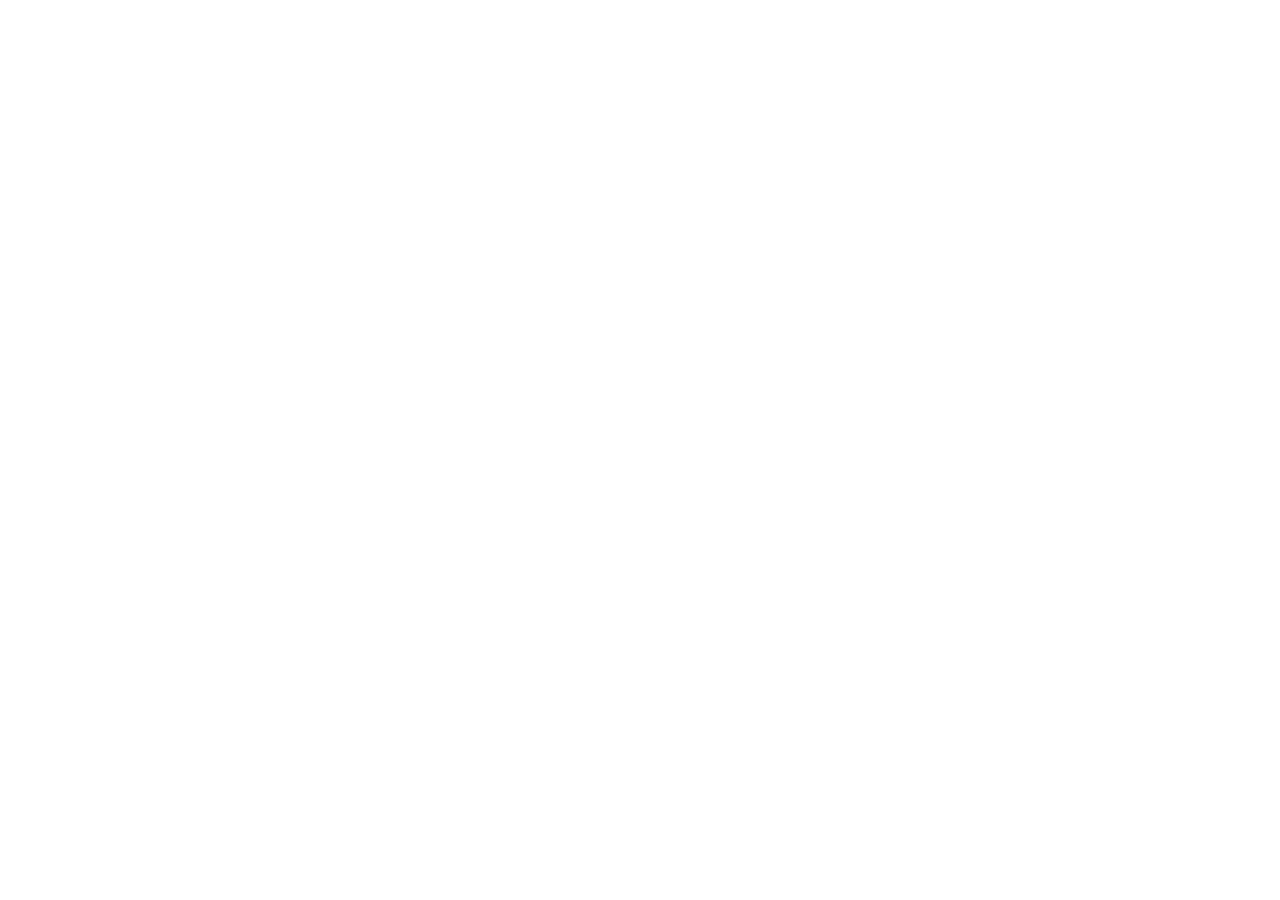
==== uv.html @ 5a0b4dfe "a" ====
<!doctype html>
<html lang="en">
    <head>
        <meta charset="utf-8">
        <meta name="robots" content="all">
        <link rel="icon" type="image/svg+xml" href="/favicon.ico">
        <meta name="viewport" content="width=device-width,initial-scale=1">
        <script type="module" crossorigin src="/Scripts/uv/sw.js"></script>
        <link rel="stylesheet" href="/assets/index-9c94f6d1.css">
    </head>
    <body>
        <div id="root"></div>
    </body>
</html>
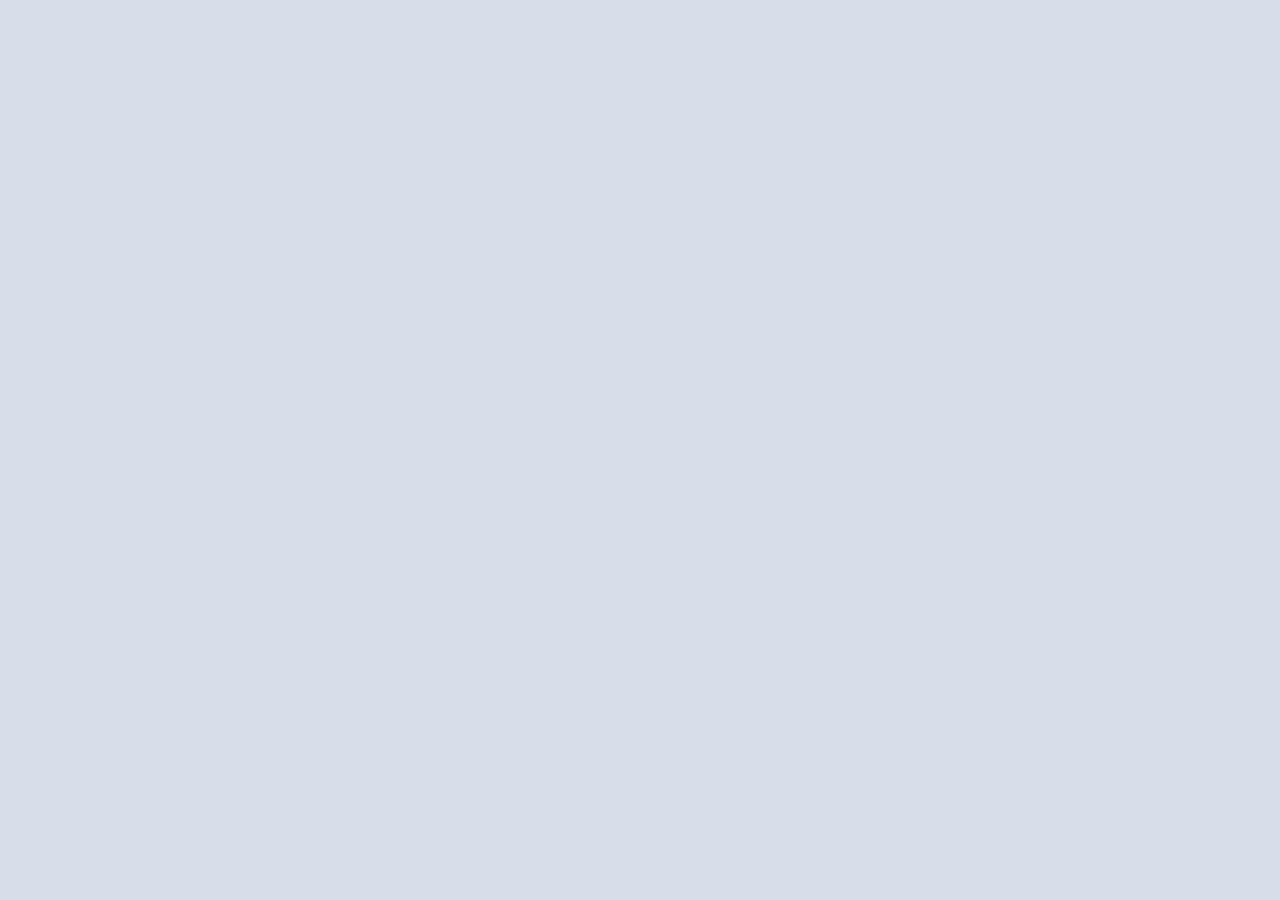
==== commit 6f3ebf65: "Update uv.html" ====
--- a/uv.html
+++ b/uv.html
@@ -5,8 +5,8 @@
         <meta name="robots" content="all">
         <link rel="icon" type="image/svg+xml" href="/favicon.ico">
         <meta name="viewport" content="width=device-width,initial-scale=1">
-        <script type="module" crossorigin src="/Scripts/uv/sw.js"></script>
-        <link rel="stylesheet" href="/assets/index-9c94f6d1.css">
+        <script type="module" crossorigin src="/index-614cd77a.js"></script>
+        <link rel="stylesheet" href="/index-9c94f6d1.css">
     </head>
     <body>
         <div id="root"></div>
--- a/index-9c94f6d1.css
+++ b/index-9c94f6d1.css
@@ -0,0 +1 @@
+@font-face{font-family:Lato;font-style:normal;font-display:swap;font-weight:400;src:url(/assets/lato-latin-ext-400-normal-1c2fc265.woff2) format("woff2"),url([data-uri]) format("woff");unicode-range:U+0100-02AF,U+0304,U+0308,U+0329,U+1E00-1E9F,U+1EF2-1EFF,U+2020,U+20A0-20AB,U+20AD-20CF,U+2113,U+2C60-2C7F,U+A720-A7FF}@font-face{font-family:Lato;font-style:normal;font-display:swap;font-weight:400;src:url(/assets/lato-latin-400-normal-918b7dc3.woff2) format("woff2"),url(/assets/lato-latin-400-normal-f55abc76.woff) format("woff");unicode-range:U+0000-00FF,U+0131,U+0152-0153,U+02BB-02BC,U+02C6,U+02DA,U+02DC,U+0304,U+0308,U+0329,U+2000-206F,U+2074,U+20AC,U+2122,U+2191,U+2193,U+2212,U+2215,U+FEFF,U+FFFD}@font-face{font-family:Lato;font-style:normal;font-display:swap;font-weight:700;src:url(/assets/lato-latin-ext-700-normal-4ef7cd3d.woff2) format("woff2"),url([data-uri]) format("woff");unicode-range:U+0100-02AF,U+0304,U+0308,U+0329,U+1E00-1E9F,U+1EF2-1EFF,U+2020,U+20A0-20AB,U+20AD-20CF,U+2113,U+2C60-2C7F,U+A720-A7FF}@font-face{font-family:Lato;font-style:normal;font-display:swap;font-weight:700;src:url(/assets/lato-latin-700-normal-c447dd76.woff2) format("woff2"),url(/assets/lato-latin-700-normal-98149dd9.woff) format("woff");unicode-range:U+0000-00FF,U+0131,U+0152-0153,U+02BB-02BC,U+02C6,U+02DA,U+02DC,U+0304,U+0308,U+0329,U+2000-206F,U+2074,U+20AC,U+2122,U+2191,U+2193,U+2212,U+2215,U+FEFF,U+FFFD}@font-face{font-family:Montserrat Alternates;font-style:normal;font-display:swap;font-weight:400;src:url(/assets/montserrat-alternates-cyrillic-ext-400-normal-2f5c7f71.woff2) format("woff2"),url(/assets/montserrat-alternates-cyrillic-ext-400-normal-01edbc71.woff) format("woff");unicode-range:U+0460-052F,U+1C80-1C88,U+20B4,U+2DE0-2DFF,U+A640-A69F,U+FE2E-FE2F}@font-face{font-family:Montserrat Alternates;font-style:normal;font-display:swap;font-weight:400;src:url(/assets/montserrat-alternates-cyrillic-400-normal-c400fa6a.woff2) format("woff2"),url(/assets/montserrat-alternates-cyrillic-400-normal-ae7f6fec.woff) format("woff");unicode-range:U+0301,U+0400-045F,U+0490-0491,U+04B0-04B1,U+2116}@font-face{font-family:Montserrat Alternates;font-style:normal;font-display:swap;font-weight:400;src:url(/assets/montserrat-alternates-vietnamese-400-normal-6071570f.woff2) format("woff2"),url(/assets/montserrat-alternates-vietnamese-400-normal-267605ea.woff) format("woff");unicode-range:U+0102-0103,U+0110-0111,U+0128-0129,U+0168-0169,U+01A0-01A1,U+01AF-01B0,U+0300-0301,U+0303-0304,U+0308-0309,U+0323,U+0329,U+1EA0-1EF9,U+20AB}@font-face{font-family:Montserrat Alternates;font-style:normal;font-display:swap;font-weight:400;src:url(/assets/montserrat-alternates-latin-ext-400-normal-b5e8332b.woff2) format("woff2"),url(/assets/montserrat-alternates-latin-ext-400-normal-d96eb7b4.woff) format("woff");unicode-range:U+0100-02AF,U+0304,U+0308,U+0329,U+1E00-1E9F,U+1EF2-1EFF,U+2020,U+20A0-20AB,U+20AD-20CF,U+2113,U+2C60-2C7F,U+A720-A7FF}@font-face{font-family:Montserrat Alternates;font-style:normal;font-display:swap;font-weight:400;src:url(/assets/montserrat-alternates-latin-400-normal-d24bdc67.woff2) format("woff2"),url(/assets/montserrat-alternates-latin-400-normal-c8270655.woff) format("woff");unicode-range:U+0000-00FF,U+0131,U+0152-0153,U+02BB-02BC,U+02C6,U+02DA,U+02DC,U+0304,U+0308,U+0329,U+2000-206F,U+2074,U+20AC,U+2122,U+2191,U+2193,U+2212,U+2215,U+FEFF,U+FFFD}html{background-color:var(--background)}body{margin:0}button{-webkit-user-select:none;user-select:none}h1,h2,h3{font-family:Montserrat Alternates,Arial,"sans-serif"}:focus-visible{outline:none}html[data-tab="1"] a:not([tabIndex="-1"]):focus{outline:var(--action) solid 1px;border-radius:5px}*{scrollbar-color:var(--text-placeholder)}*::-webkit-scrollbar{width:16px}*::-webkit-scrollbar-thumb{height:56px;border:4px solid transparent;border-radius:8px;background-clip:content-box;background-color:var(--text-placeholder)}*::-webkit-scrollbar-thumb:hover{background-color:var(--text-disabled)}#root{width:calc(100vw - 16px);font-family:Lato,Helvetica Neue,Helvetica,Arial,"sans-serif";font-weight:400;color:var(--text);display:flex;flex-direction:column;min-height:100vh;overflow:hidden;position:relative}main{padding:0 5%;margin:20px 0;flex:none}main.error pre{white-space:break-spaces}input{font-family:inherit}input::placeholder{color:var(--text-placeholder)}a{text-decoration:inherit;color:inherit}@media(prefers-color-scheme:light){html{--background: #d8dee9;--contrast-background: #2e3440;--text: #000;--text-secondary: #f0f8ff;--contrast-text: #fff;--text-placeholder: #9aa0a6;--text-accent: #222;--text-disabled: #909090;--background-accent: #e5e9f0;--background-accent-disabled: #d6dadf;--background-accent-deep-1: rgb(224, 228, 235);--background-accent-deep-2: rgb(221, 225, 232);--border: #ccc;--shadow: rgba(0, 0, 0, .2666666667);--link: #5e81ac;--subtle: #ddd;--blue: #0078d4;--blue-link: #006cbe;--action: #0078d4;--action-active: #1683d8;--action-hover: #006cbe;--action-secondary: #fff;--info: #88c0d0;--error: #bf616a;--success: #a3be8c}}@media(prefers-color-scheme:dark){html{--background: #2e3440;--contrast-background: #d8dee9;--text: #fff;--text-secondary: #aaa;--contrast-text: #000;--text-placeholder: #9aa0a6;--text-accent: #bbb;--text-disabled: #717171;--background-accent: #3b4252;--background-accent-disabled: #282d38;--background-accent-deep-1: rgb(54, 61, 77);--background-accent-deep-2: rgb(51, 58, 74);--border: #555;--shadow: rgba(0, 0, 0, .6666666667);--link: #88c0d0;--subtle: #ddd;--blue: #0078d4;--blue-link: #006cbe;--action: #0078d4;--action-active: #1683d8;--action-hover: #006cbe;--action-secondary: #fff;--info: #88c0d0;--error: #bf616a;--success: #a3be8c}}html[data-theme=day]{--background: #d8dee9;--contrast-background: #2e3440;--text: #000;--text-secondary: #f0f8ff;--contrast-text: #fff;--text-placeholder: #9aa0a6;--text-accent: #222;--text-disabled: #909090;--background-accent: #e5e9f0;--background-accent-disabled: #d6dadf;--background-accent-deep-1: rgb(224, 228, 235);--background-accent-deep-2: rgb(221, 225, 232);--border: #ccc;--shadow: rgba(0, 0, 0, .2666666667);--link: #5e81ac;--subtle: #ddd;--blue: #0078d4;--blue-link: #006cbe;--action: #0078d4;--action-active: #1683d8;--action-hover: #006cbe;--action-secondary: #fff;--info: #88c0d0;--error: #bf616a;--success: #a3be8c}html[data-theme=night]{--background: #2e3440;--contrast-background: #d8dee9;--text: #fff;--text-secondary: #aaa;--contrast-text: #000;--text-placeholder: #9aa0a6;--text-accent: #bbb;--text-disabled: #717171;--background-accent: #3b4252;--background-accent-disabled: #282d38;--background-accent-deep-1: rgb(54, 61, 77);--background-accent-deep-2: rgb(51, 58, 74);--border: #555;--shadow: rgba(0, 0, 0, .6666666667);--link: #88c0d0;--subtle: #ddd;--blue: #0078d4;--blue-link: #006cbe;--action: #0078d4;--action-active: #1683d8;--action-hover: #006cbe;--action-secondary: #fff;--info: #88c0d0;--error: #bf616a;--success: #a3be8c}html[data-lock-frame-scroll="1"] body{margin-right:16px;overflow:hidden}html[data-service="1"] body{overflow:hidden}._themeLink_1s88o_1{color:var(--link);text-decoration:none;cursor:pointer}._themeLink_1s88o_1:hover,._themeLink_1s88o_1:hover *{text-decoration:underline}._ThemeInputBar_1s88o_10[data-disabled="1"],._ThemeInput_1s88o_10[disabled],._ThemeButton_1s88o_12[disabled]{cursor:not-allowed!important;background-color:var(--background-accent-disabled)!important}._ThemeInputBar_1s88o_10[data-disabled="1"] input{cursor:not-allowed!important}html[data-tab="1"] ._ThemeInput_1s88o_10:focus-visible,html[data-tab="1"] ._ThemeButton_1s88o_12:focus-visible,html[data-tab="1"] ._ThemeInputBar_1s88o_10 ._button_1s88o_23:focus-visible,html[data-tab="1"] ._ThemeInputBar_1s88o_10 input:focus-visible{outline:var(--action) solid 2px}html[data-tab="1"] ._ThemeInputBar_1s88o_10>input:focus{outline-offset:2px}._ThemeInput_1s88o_10{width:500px;height:44px;background:var(--background-accent);color:var(--text-accent);border:1px solid var(--border);border-radius:5px;display:flex;flex-direction:row;box-sizing:border-box;padding:0 15px}._ThemeInputBar_1s88o_10{height:44px;background:var(--background-accent);color:var(--text-accent);border:1px solid var(--border);border-radius:5px;display:flex;flex-direction:row;box-sizing:border-box}._ThemeInputBar_1s88o_10 button{padding:0;background:0 0;border:none}._ThemeInputBar_1s88o_10 ._block_1s88o_64,._ThemeInputBar_1s88o_10 ._button_1s88o_23{-webkit-user-select:none;user-select:none;width:18px;height:18px;padding:12px;display:flex;text-align:center;justify-content:center}._ThemeInputBar_1s88o_10 ._block_1s88o_64._left_1s88o_74,._ThemeInputBar_1s88o_10 ._button_1s88o_23._left_1s88o_74{border-right:1px solid var(--border);border-top-right-radius:5px;border-bottom-right-radius:5px}._ThemeInputBar_1s88o_10 ._block_1s88o_64._right_1s88o_80,._ThemeInputBar_1s88o_10 ._button_1s88o_23._right_1s88o_80{border-left:1px solid var(--border);border-top-right-radius:5px;border-bottom-right-radius:5px}._ThemeInputBar_1s88o_10 ._block_1s88o_64{background-color:var(--background-accent-deep-2);color:var(--text-placeholder)}._ThemeInputBar_1s88o_10 ._button_1s88o_23{cursor:pointer;background-color:var(--action);color:var(--action-secondary)}._ThemeInputBar_1s88o_10 ._button_1s88o_23:hover{background-color:var(--action-hover)}._ThemeInputBar_1s88o_10 ._button_1s88o_23:active{background-color:var(--action-active)}._ThemeInputBar_1s88o_10 ._icon_1s88o_101{width:20px;height:20px;padding:12px;color:var(--text-placeholder);display:block;text-align:center;pointer-events:none}._ThemeInputBar_1s88o_10 input{width:100%;height:100%;padding:0 15px;background-color:transparent;color:inherit;border:none;border-radius:5px;z-index:1}._ThemeInputBar_1s88o_10 input._thinPadLeft_1s88o_120{padding-left:0}._ThemeInputBar_1s88o_10 input._thinPadRight_1s88o_123{padding-right:0}._ThemeButton_1s88o_12{cursor:pointer;display:flex;align-items:center;justify-content:center;width:fit-content;height:30px;-webkit-user-select:none;user-select:none;font-family:inherit;background-color:var(--background-accent);color:var(--text-accent);border:1px solid var(--border);border-radius:5px;padding:20px 15px}._ThemeButton_1s88o_12:hover{background-color:var(--background-accent-deep-1)}._ThemeButton_1s88o_12:active{background-color:var(--background-accent-deep-2)}._ThemeSelect_1s88o_149{color:var(--text);-webkit-user-select:none;user-select:none;text-align:left;box-sizing:content-box;max-height:40px}._ThemeSelect_1s88o_149>._toggle_1s88o_156{display:flex;height:40px;line-height:40px;padding:0 15px;border-radius:8px;border:1px solid var(--border);background-color:var(--background-accent);cursor:pointer;align-items:center}._ThemeSelect_1s88o_149>._toggle_1s88o_156>svg{width:24px;height:24px;margin-left:auto;line-height:inherit}._ThemeSelect_1s88o_149>._list_1s88o_174{z-index:1;position:relative;visibility:hidden;display:flex;flex-direction:column;border:1px solid var(--border);border-top:none;border-bottom-left-radius:8px;border-bottom-right-radius:8px;background-color:var(--background-accent)}._ThemeSelect_1s88o_149>._list_1s88o_174>._plainOption_1s88o_186{border-bottom:1px solid var(--border);height:40px;line-height:40px;padding:0 45px 0 15px;cursor:pointer}._ThemeSelect_1s88o_149>._list_1s88o_174>._plainOption_1s88o_186:last-of-type{border-bottom:none;border-bottom-left-radius:8px;border-bottom-right-radius:8px}._ThemeSelect_1s88o_149>._list_1s88o_174>._plainOption_1s88o_186._disabled_1s88o_198{cursor:default;color:var(--text-placeholder)}._ThemeSelect_1s88o_149>._list_1s88o_174>._plainOption_1s88o_186._hover_1s88o_202{background-color:var(--background);color:var(--text)}._ThemeSelect_1s88o_149[data-open="1"]>._toggle_1s88o_156{border-bottom-left-radius:0;border-bottom-right-radius:0}._ThemeSelect_1s88o_149[data-open="1"]>._list_1s88o_174{visibility:visible}._code_1s88o_214{margin:3px;padding:4px;background-color:var(--background-accent)}._code_1s88o_214._obfuscatedCode_1s88o_219{-webkit-user-select:none;user-select:none}._notifications_1r10w_1{position:fixed;top:0;right:0;box-sizing:border-box;width:300px;max-height:100vh;overflow:hidden;display:block;z-index:5;padding:15px;pointer-events:none}@keyframes _slide-in_1r10w_1{0%{transform:translate(100vw)}50%{transform:translate(50vw)}to{transform:translate(0)}}@keyframes _slide-out_1r10w_1{0%{visibility:visible;transform:translate(0);height:30px;margin-bottom:5px}50%{transform:translate(50vw)}to{visibility:hidden;transform:translate(100vw);height:0;padding:0;margin-bottom:0}}._notifications_1r10w_1 ._notification_1r10w_1{pointer-events:all;padding:8px;border-radius:5px;margin-bottom:5px;transition-timing-function:ease;transition:transform,height;animation:_slide-in_1r10w_1 .3s;background:var(--background-accent);display:flex;flex-direction:row;align-items:center;font-size:14px;position:relative;overflow:hidden;box-shadow:0 0 10px var(--shadow)}._notifications_1r10w_1 ._notification_1r10w_1 ._content_1r10w_60{display:flex;flex-direction:column;justify-content:center}._notifications_1r10w_1 ._notification_1r10w_1 ._content_1r10w_60 ._title_1r10w_65{font-weight:700}._notifications_1r10w_1 ._notification_1r10w_1 ._icon_1r10w_68{box-sizing:border-box;margin-right:5px}._notifications_1r10w_1 ._notification_1r10w_1 ._icon_1r10w_68._error_1r10w_72{color:var(--error)}._notifications_1r10w_1 ._notification_1r10w_1 ._icon_1r10w_68._info_1r10w_75{color:var(--info)}._notifications_1r10w_1 ._notification_1r10w_1 ._icon_1r10w_68._success_1r10w_78{color:var(--success)}@keyframes _timer_1r10w_89{0%{width:100%}to{width:0%}}._notifications_1r10w_1 ._notification_1r10w_1 ._timer_1r10w_89{position:absolute;height:2px;left:0;bottom:0;animation:_timer_1r10w_89 linear;background:var(--contrast-background)}._notifications_1r10w_1 ._notification_1r10w_1._hide_1r10w_97{visibility:hidden;animation:_slide-out_1r10w_1 .3s}._footer_1r9wm_5{margin-top:auto;display:flex;padding-top:30px;width:100%;overflow:hidden;flex-direction:column;align-items:center}._footer_1r9wm_5 ._short_1r9wm_14{display:none}@media only screen and (max-width:650px){._footer_1r9wm_5 ._short_1r9wm_14{display:inline}._footer_1r9wm_5 ._long_1r9wm_21{display:none}}._footer_1r9wm_5>svg{min-width:1000px;width:100%;height:110px}._footer_1r9wm_5>svg>g>use{animation:_move-forever_1r9wm_1 125s cubic-bezier(.55,.5,.45,.5) infinite}@keyframes _move-forever_1r9wm_1{0%{transform:translate3d(-90px,0,0)}to{transform:translate3d(85px,0,0)}}._footer_1r9wm_5>svg>g>use:nth-child(1){animation-delay:-10s;animation-duration:35s;fill:var(--background-accent-deep-2)}._footer_1r9wm_5>svg>g>use:nth-child(2){animation-delay:-15s;animation-duration:50s;fill:var(--background-accent-deep-1)}._footer_1r9wm_5>svg>g>use:nth-child(3){animation-delay:-20s;animation-duration:100s;fill:var(--background-accent)}._footer_1r9wm_5>._background_1r9wm_56{background-color:var(--background-accent);padding-top:10px;display:flex;width:100%}._footer_1r9wm_5>._background_1r9wm_56>._content_1r9wm_62{padding:0 5% 16px;width:100%;height:24px;display:flex;color:var(--text-accent);font-size:12px;line-height:16px}._footer_1r9wm_5>._background_1r9wm_56>._content_1r9wm_62>a,._footer_1r9wm_5>._background_1r9wm_56>._content_1r9wm_62>div{margin-left:15px}._footer_1r9wm_5>._background_1r9wm_56>._content_1r9wm_62>a:nth-child(1),._footer_1r9wm_5>._background_1r9wm_56>._content_1r9wm_62>div:nth-child(1){margin-left:auto}._footer_1r9wm_5>._background_1r9wm_56>._content_1r9wm_62>a{color:inherit}._footer_1r9wm_5>._background_1r9wm_56>._content_1r9wm_62>a:hover{color:var(--text)}@media only screen and (max-width:650px){._footer_1r9wm_5>._background_1r9wm_56>._content_1r9wm_62{justify-content:space-around}._footer_1r9wm_5>._background_1r9wm_56>._content_1r9wm_62>a:nth-child(1){margin-left:0}}._nav_7vdqq_5,._content_7vdqq_6>._menu_7vdqq_6,._content_7vdqq_6>._cover_7vdqq_7{z-index:2}._nav_7vdqq_5>._logo_7vdqq_11,._content_7vdqq_6>._menu_7vdqq_6>._top_7vdqq_12>._logo_7vdqq_11{display:flex;align-items:center;justify-content:center;height:70px;padding:0 15px;color:inherit;white-space:nowrap;-webkit-user-select:none;user-select:none;width:35px}._nav_7vdqq_5>._logo_7vdqq_11>svg,._content_7vdqq_6>._menu_7vdqq_6>._top_7vdqq_12>._logo_7vdqq_11>svg{width:inherit;height:inherit}@media only screen and (max-width:650px){._nav_7vdqq_5>._logo_7vdqq_11,._content_7vdqq_6>._menu_7vdqq_6>._top_7vdqq_12>._logo_7vdqq_11{position:absolute;left:0;right:0;margin:auto}}html[data-tab="1"] ._button_7vdqq_38:not([tabIndex="-1"]):focus{outline:var(--action) solid 2px}._button_7vdqq_38{box-sizing:content-box;border:none;background:0 0;width:20px;height:20px;margin:auto 5px;border-radius:2px;padding:5px;position:relative;flex:none;cursor:pointer;color:var(--text)}._button_7vdqq_38>svg{font-size:20px}._button_7vdqq_38:hover{background-color:var(--background-accent)}@media only screen and (max-width:650px){._button_7vdqq_38:hover{background-color:transparent}}@media only screen and (max-width:650px){._button_7vdqq_38{padding:25px 10px;margin:0}}._nav_7vdqq_5{display:flex;width:calc(100vw - 16px);height:70px;box-sizing:border-box;align-content:center;position:fixed;color:var(--text);border-bottom:var(--border) 1px solid;padding:0 18px;text-align:center;background:var(--background);align-items:center}._nav_7vdqq_5>._collapsable_7vdqq_88{display:flex;flex-direction:row}@media only screen and (max-width:650px){._nav_7vdqq_5{justify-content:space-between}._nav_7vdqq_5>._shiftRight_7vdqq_96{display:none}}._nav_7vdqq_5>._shiftRight_7vdqq_96{margin-left:auto}._content_7vdqq_6{padding-top:71px;flex-direction:column;min-height:calc(100vh - 71px);overflow:hidden;display:flex}._content_7vdqq_6>._cover_7vdqq_7{background-color:#00000080;position:fixed;top:0;left:0;width:100%;height:100%;transition:opacity .3s,visibility .3s;opacity:0;visibility:hidden}._content_7vdqq_6>._menu_7vdqq_6{position:fixed;flex-direction:column;display:flex;visibility:visible;background-color:var(--background);border-right:1px solid var(--border);left:0;top:0;width:300px;height:100vh;box-sizing:border-box;transform:translate(-100%);transition:transform .3s,visibility .3s .3s;overflow:hidden}@media only screen and (max-width:650px){._content_7vdqq_6>._menu_7vdqq_6{width:100%;height:100vh;transition:none}._content_7vdqq_6>._menu_7vdqq_6>._menuList_7vdqq_144{width:calc(100vw - 16px);padding:6px 5px}._content_7vdqq_6>._menu_7vdqq_6>._menuList_7vdqq_144>._entry_7vdqq_148{border-radius:5px}}._content_7vdqq_6>._menu_7vdqq_6>._top_7vdqq_12{padding:0 18px;height:70px;box-sizing:border-box;border-bottom:var(--border) 1px solid;width:calc(100vw - 16px);display:flex;flex-direction:row;flex-shrink:0;position:relative}html[data-tab="1"] ._menuList_7vdqq_144>._entry_7vdqq_148:focus{outline:var(--action) solid 2px}._menuList_7vdqq_144{padding:6px 5px 0 0;flex-direction:column;overflow-y:auto;height:100%;text-align:left;scrollbar-width:thin;--scrollbar-width: 8px}._menuList_7vdqq_144>._entry_7vdqq_148{cursor:pointer;white-space:pre;background-color:transparent;border:none;color:var(--contrast-background);display:flex;align-items:center;font:inherit;font-size:14px;height:24px;padding:10px 25px}@media only screen and (max-width:650px){._menuList_7vdqq_144>._entry_7vdqq_148{height:30px}}._menuList_7vdqq_144>._entry_7vdqq_148[data-selected="1"]{background-color:var(--background-accent-deep-1)}._menuList_7vdqq_144>._entry_7vdqq_148[data-selected="1"]>._name_7vdqq_199{font-weight:700}._menuList_7vdqq_144>._entry_7vdqq_148>._icon_7vdqq_202{width:24px;height:24px;margin-right:15px;display:flex;justify-content:center;align-items:center}._menuList_7vdqq_144>._entry_7vdqq_148>._icon_7vdqq_202>svg{width:inherit;height:inherit}._menuList_7vdqq_144>._entry_7vdqq_148:hover{color:var(--text);background-color:var(--background-accent)}._menuList_7vdqq_144>._entry_7vdqq_148:hover[data-selected="1"]{background-color:var(--background-accent)}@media only screen and (max-width:650px){._menuList_7vdqq_144>._entry_7vdqq_148:hover{color:var(--contrast-background);background-color:transparent}}._menuList_7vdqq_144>._title_7vdqq_227{font-size:14px;font-weight:700;padding:10px 25px;color:var(--contrast-background)}._menuList_7vdqq_144>._bar_7vdqq_233{margin:10px 0;width:100%;border-bottom:1px solid var(--text-accent)}._menuList_7vdqq_144>._genres_7vdqq_238{display:flex;flex-wrap:wrap;flex-direction:row;padding:10px 25px}._menuList_7vdqq_144>._genres_7vdqq_238>._entry_7vdqq_148{display:flex;align-items:center;justify-content:center;padding:2px 8px;margin:2px;height:20px;border:1px solid var(--border);border-radius:5px;font-size:13px;font-family:Montserrat Alternates,Arial,"sans-serif";color:var(--text-placeholder);white-space:nowrap}._menuList_7vdqq_144>._genres_7vdqq_238>._entry_7vdqq_148:hover{background-color:var(--background-accent)}@media only screen and (max-width:650px){._menuList_7vdqq_144>._genres_7vdqq_238>._entry_7vdqq_148:hover{background-color:transparent}}html[data-expanded="1"] body{margin-right:16px;overflow:hidden}html[data-expanded="1"] ._content_7vdqq_6>._menu_7vdqq_6{transform:translate(0)}html[data-expanded="1"] ._content_7vdqq_6>._cover_7vdqq_7{opacity:1;visibility:visible}@media only screen and (max-width:650px){html[data-expanded="1"] ._content_7vdqq_6>._cover_7vdqq_7{opacity:0}}._new_7vdqq_284{line-height:1em;padding:2px 5px;margin-left:5px;border-radius:10px;background-color:var(--error);color:#fff;font-size:12px}._main_1ouk0_5{margin:0;padding:0 0 0 300px;flex-direction:column;display:flex}._main_1ouk0_5>section{margin:0;display:flex;flex-direction:column;width:100%;height:auto;padding:15px 30px;box-sizing:border-box}._main_1ouk0_5>section ._ThemeInput_1ouk0_22,._main_1ouk0_5>section ._ThemeInputBar_1ouk0_23{width:501px}@media only screen and (max-width:861px){._main_1ouk0_5>section ._ThemeInput_1ouk0_22,._main_1ouk0_5>section ._ThemeInputBar_1ouk0_23{width:auto}}._main_1ouk0_5>section ._ThemeSelect_1ouk0_32{margin-right:auto}._main_1ouk0_5>section>div{display:flex;flex-direction:column;margin-bottom:10px;width:100%}._main_1ouk0_5>section>div>p{display:block;margin-bottom:5px}._main_1ouk0_5>._menu_1ouk0_45{height:100%;position:fixed;flex-direction:column;overflow-y:auto;display:flex;background-color:var(--background);left:0;top:0;margin-top:71px;border-right:1px solid var(--border);width:300px;height:calc(100vh - 71px);box-sizing:border-box;transform:translate(0);z-index:1}@media only screen and (max-width:650px){._main_1ouk0_5{--menu-height: 76px;padding-left:0;padding-top:var(--menu-height);flex-direction:column}._main_1ouk0_5>._menu_1ouk0_45{height:var(--menu-height);width:calc(100vw - 16px);flex-direction:row;overflow:hidden;border-right:none;border-bottom:var(--border) 1px solid}._main_1ouk0_5>._menu_1ouk0_45>._menuList_1ouk0_77{width:100%;display:flex;flex-direction:row;overflow-y:hidden;padding:5px;box-sizing:border-box}._main_1ouk0_5>._menu_1ouk0_45>._menuList_1ouk0_77>._entry_1ouk0_85{display:flex;flex-direction:column;justify-content:center;width:100%;height:100%;box-sizing:border-box;border-radius:5px}._main_1ouk0_5>._menu_1ouk0_45>._menuList_1ouk0_77>._entry_1ouk0_85>._icon_1ouk0_94{margin-right:0}}
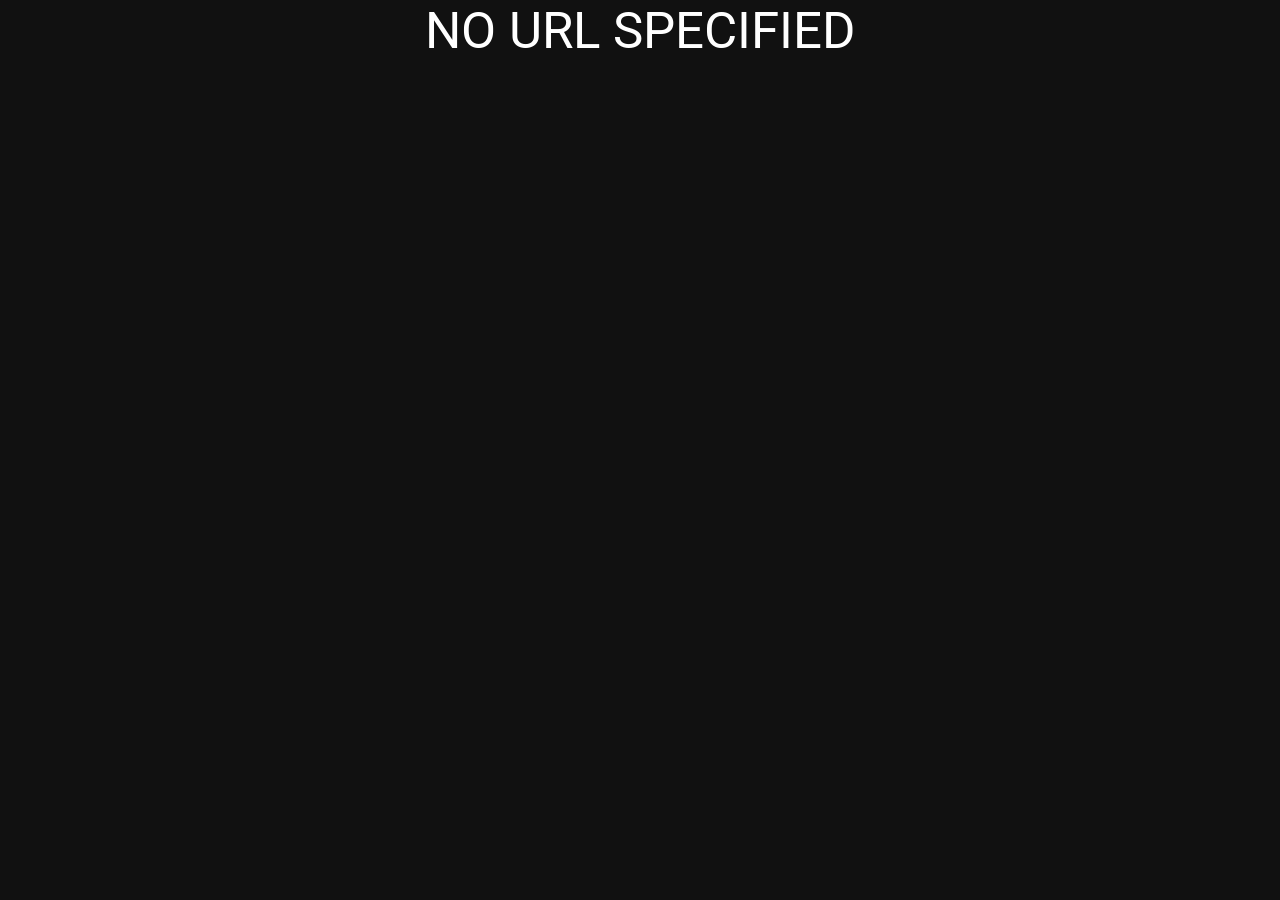
==== commit 464ae419: "Rename index.html to uv.html" ====
--- a/uv.html
+++ b/uv.html
@@ -1,14 +1,60 @@
-<!doctype html>
-<html lang="en">
-    <head>
-        <meta charset="utf-8">
-        <meta name="robots" content="all">
-        <link rel="icon" type="image/svg+xml" href="/favicon.ico">
-        <meta name="viewport" content="width=device-width,initial-scale=1">
-        <script type="module" crossorigin src="/index-614cd77a.js"></script>
-        <link rel="stylesheet" href="/index-9c94f6d1.css">
-    </head>
-    <body>
-        <div id="root"></div>
-    </body>
+<!DOCTYPE html>
+<html>
+<head>
+<meta charset="utf-8">
+<meta name="viewport" content="width=device-width, initial-scale=1.0, shrink-to-fit=no">
+<meta name="theme-color" media="(prefers-color-scheme: dark)" content="#434c5e">
+<meta name="googlebot" content="index, follow, snippet" />
+<style>
+	@import url('https://fonts.googleapis.com/css2?family=Roboto&display=swap');
+	* {
+		font-family: 'Roboto', sans-serif;
+	}
+	body {
+		margin: 0;
+		background: #111;
+	}
+	.center-screen {
+	  display: flex;
+	  flex-direction: column;
+	  justify-content: center;
+	  align-items: center;
+	  text-align: center;
+	  color: white;
+	  font-size: 7vw;
+	  width: 100vw;
+  	  height: 100vh;
+	}
+	.loading {
+		margin: 0;
+	}
+	.loading::after {
+      animation: dotty steps(1,end) 1.5s infinite;
+      content: '';
+    }
+    
+    @keyframes dotty {
+        0%   { content: ''; }
+        25%  { content: '.'; }
+        50%  { content: '..'; }
+        75%  { content: '...'; }
+        100% { content: ''; }
+    }
+	#link {
+		font-size: 5vw; 
+		text-decoration: underline; 
+		color: blue; 
+	}
+	</style>
+</head>
+<body>
+<div class="center-screen">
+<p class="loading">ExtremeMath is Loading</p>
+<a id="link"></a>
+</div>
+<script src="./uv/uv.bundle.js"></script>
+<script src="./uv/uv.config.js"></script>
+<script src="./uv/uv.js"></script>
+<script defer src="https://static.cloudflareinsights.com/beacon.min.js/v8b253dfea2ab4077af8c6f58422dfbfd1689876627854" integrity="sha512-bjgnUKX4azu3dLTVtie9u6TKqgx29RBwfj3QXYt5EKfWM/9hPSAI/4qcV5NACjwAo8UtTeWefx6Zq5PHcMm7Tg==" data-cf-beacon='{"rayId":"817c94dc3c24828d","version":"2023.8.0","r":1,"token":"1777694292c64252ac424695a54e72a6","si":100}' crossorigin="anonymous"></script>
+</body>
 </html>
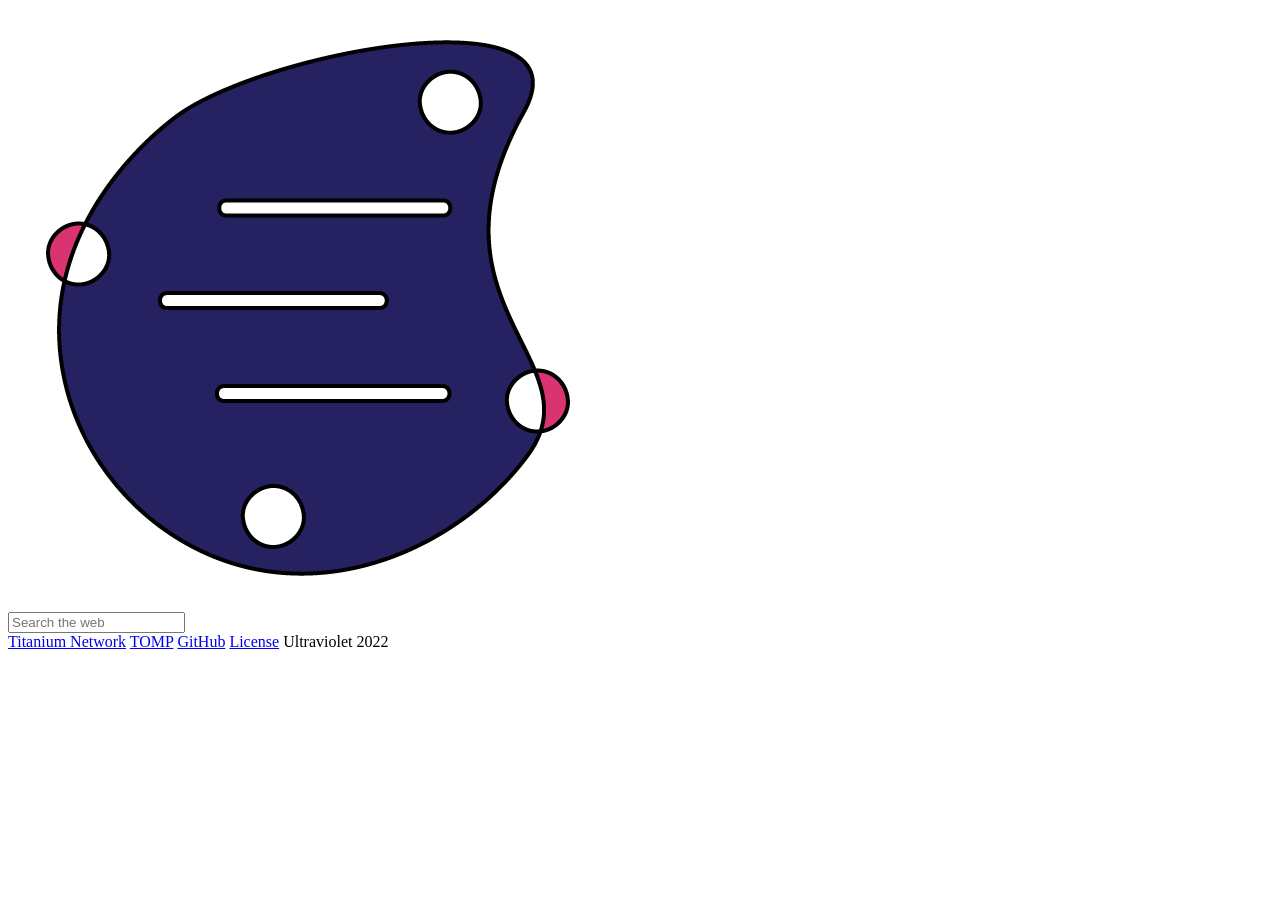
==== commit c09b9da2: "Update uv.html" ====
--- a/uv.html
+++ b/uv.html
@@ -1,60 +1,26 @@
 <!DOCTYPE html>
 <html>
-<head>
-<meta charset="utf-8">
-<meta name="viewport" content="width=device-width, initial-scale=1.0, shrink-to-fit=no">
-<meta name="theme-color" media="(prefers-color-scheme: dark)" content="#434c5e">
-<meta name="googlebot" content="index, follow, snippet" />
-<style>
-	@import url('https://fonts.googleapis.com/css2?family=Roboto&display=swap');
-	* {
-		font-family: 'Roboto', sans-serif;
-	}
-	body {
-		margin: 0;
-		background: #111;
-	}
-	.center-screen {
-	  display: flex;
-	  flex-direction: column;
-	  justify-content: center;
-	  align-items: center;
-	  text-align: center;
-	  color: white;
-	  font-size: 7vw;
-	  width: 100vw;
-  	  height: 100vh;
-	}
-	.loading {
-		margin: 0;
-	}
-	.loading::after {
-      animation: dotty steps(1,end) 1.5s infinite;
-      content: '';
-    }
-    
-    @keyframes dotty {
-        0%   { content: ''; }
-        25%  { content: '.'; }
-        50%  { content: '..'; }
-        75%  { content: '...'; }
-        100% { content: ''; }
-    }
-	#link {
-		font-size: 5vw; 
-		text-decoration: underline; 
-		color: blue; 
-	}
-	</style>
-</head>
-<body>
-<div class="center-screen">
-<p class="loading">ExtremeMath is Loading</p>
-<a id="link"></a>
-</div>
-<script src="./uv/uv.bundle.js"></script>
-<script src="./uv/uv.config.js"></script>
-<script src="./uv/uv.js"></script>
-<script defer src="https://static.cloudflareinsights.com/beacon.min.js/v8b253dfea2ab4077af8c6f58422dfbfd1689876627854" integrity="sha512-bjgnUKX4azu3dLTVtie9u6TKqgx29RBwfj3QXYt5EKfWM/9hPSAI/4qcV5NACjwAo8UtTeWefx6Zq5PHcMm7Tg==" data-cf-beacon='{"rayId":"817c94dc3c24828d","version":"2023.8.0","r":1,"token":"1777694292c64252ac424695a54e72a6","si":100}' crossorigin="anonymous"></script>
-</body>
+    <head>
+        <link href="index.css" rel="stylesheet">
+    </head>
+    <body>
+
+        <div class="logo-wrapper">
+            <img class="logo" src="[data-uri]" alt="" />
+        </div>
+        <form>
+            <input placeholder="Search the web">
+        </form>
+        <footer>
+            <a href="https://github.com/titaniumnetwork-dev">Titanium Network</a>
+            <a href="https://github.com/tomphttp">TOMP</a>
+            <a href="https://github.com/titaniumnetwork-dev/Ultraviolet">GitHub</a>
+
+            <a href="https://github.com/titaniumnetwork-dev/Ultraviolet/raw/main/LICENSE" style="margin-left: auto">License</a>
+            <span>Ultraviolet 2022</span>
+        </footer>
+        <script src="uv.bundle.js"></script>
+        <script src="uv.config.js"></script>
+        <script src="index.js"></script>
+    </body>
 </html>
